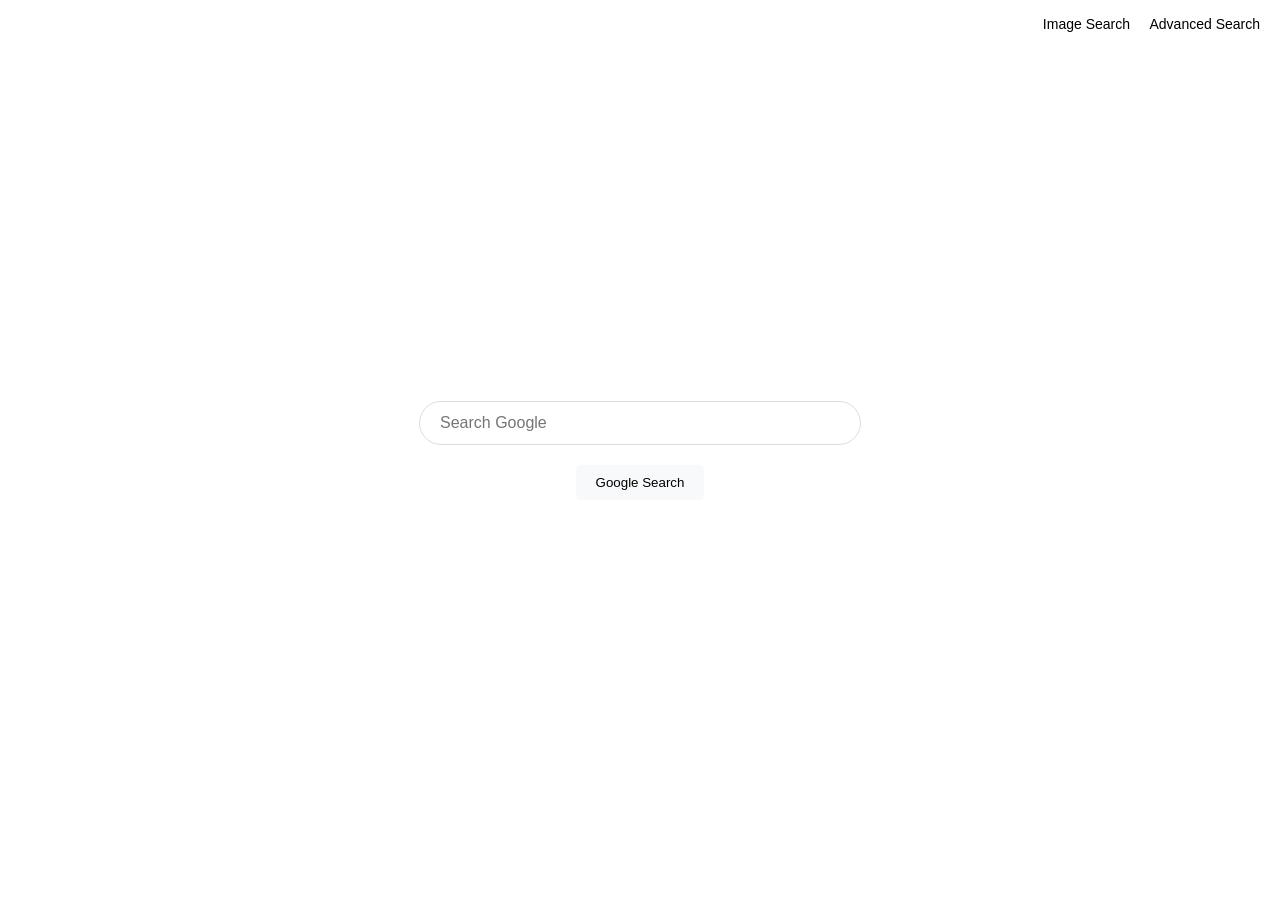
==== project0-search/index.html @ 073c9d26 "Initial commit." ====
<!doctype html>
<html lang="en">
  <head>
    <title>Search</title>
    <link rel="stylesheet" href="style.css" />
  </head>
  <body>
    <!-- Top-right links -->
    <div class="top-links">
      <a href="google_image_search.html">Image Search</a>
      <a href="google_advanced_search.html">Advanced Search</a>
    </div>

    <!-- Centered search -->
    <div class="container">
      <form action="https://www.google.com/search" class="search-form">
        <input type="text" name="q" placeholder="Search Google" />
        <input type="submit" value="Google Search" />
      </form>
    </div>
  </body>
</html>
---- project0-search/style.css ----
body {
  font-family: Arial, sans-serif;
  height: 100vh;
  margin: 0;
}

/* Top-right links */
.top-links {
  position: absolute;
  top: 15px;
  right: 20px;
}

.top-links a {
  margin-left: 15px;
  text-decoration: none;
  color: black;
  font-size: 14px;
}

/* Center container */
.container {
  display: flex;
  flex-direction: column;
  justify-content: center;
  align-items: center;
  height: 100%;
}

.search-form {
  display: flex;
  flex-direction: column;
  align-items: center;
}

/* Search input */
input[type="text"] {
  width: 400px;
  padding: 12px 20px;
  border-radius: 25px;
  border: 1px solid #dcdcdc;
  outline: none;
  font-size: 16px;
}

input[type="text"]:focus {
  box-shadow: 0 0 5px rgba(0, 0, 0, 0.2);
}

/* Button */
input[type="submit"] {
  margin-top: 20px;
  padding: 10px 20px;
  border: none;
  background-color: #f8f9fa;
  border-radius: 5px;
  cursor: pointer;
}

input[type="submit"]:hover {
  border: 1px solid #ccc;
}
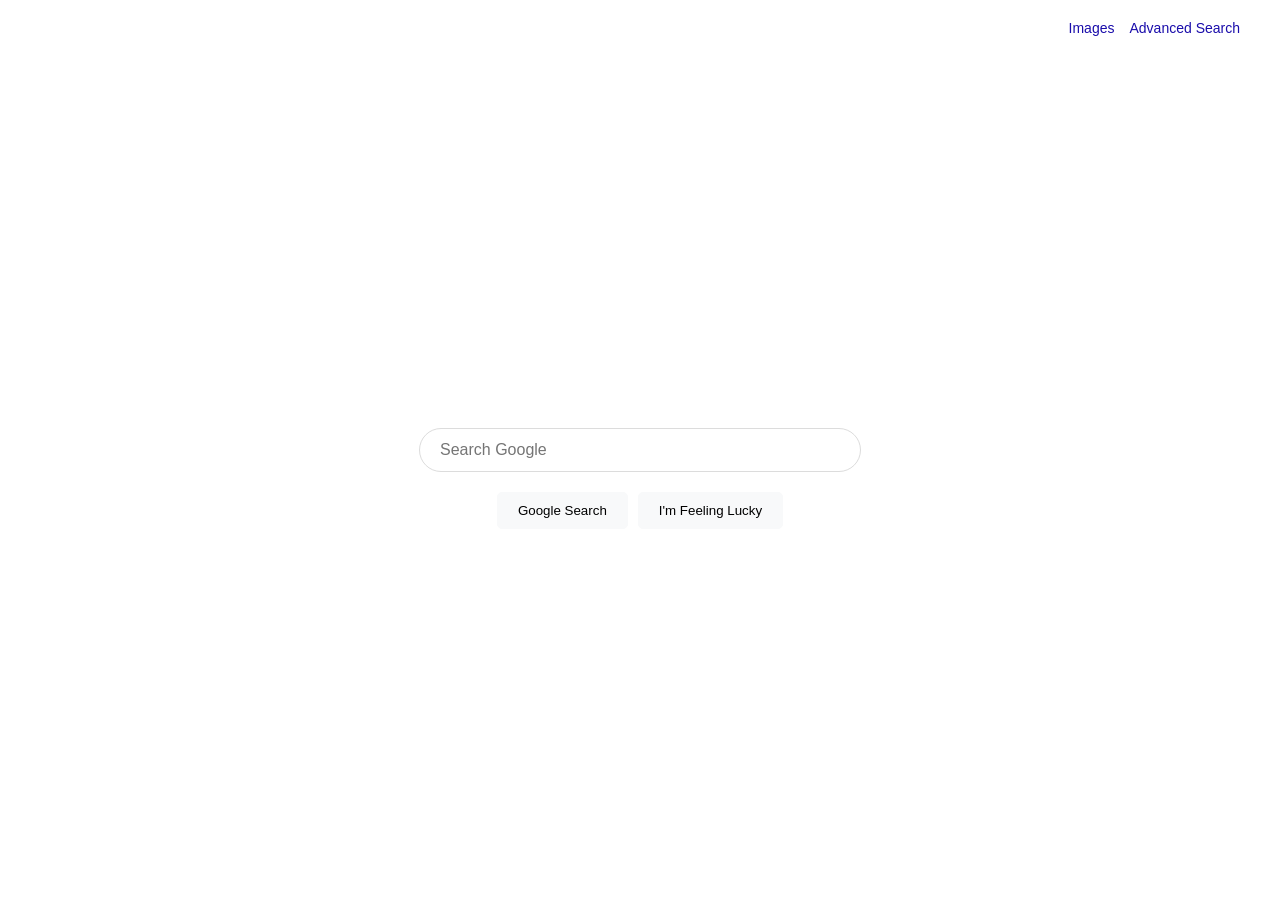
==== commit 6b4f1be3: "Finalize project 0." ====
--- a/project0-search/index.html
+++ b/project0-search/index.html
@@ -1,21 +1,29 @@
 <!doctype html>
 <html lang="en">
   <head>
-    <title>Search</title>
+    <title>Google Search</title>
     <link rel="stylesheet" href="style.css" />
   </head>
   <body>
-    <!-- Top-right links -->
     <div class="top-links">
-      <a href="google_image_search.html">Image Search</a>
-      <a href="google_advanced_search.html">Advanced Search</a>
+      <a href="images.html">Images</a>
+      <a href="advanced_search.html">Advanced Search</a>
     </div>
 
-    <!-- Centered search -->
     <div class="container">
       <form action="https://www.google.com/search" class="search-form">
         <input type="text" name="q" placeholder="Search Google" />
-        <input type="submit" value="Google Search" />
+
+        <div class="buttons">
+          <input type="submit" value="Google Search" />
+
+          <input
+            type="submit"
+            value="I'm Feeling Lucky"
+            formaction="https://www.google.com/search"
+            name="btnI"
+          />
+        </div>
       </form>
     </div>
   </body>
--- a/project0-search/style.css
+++ b/project0-search/style.css
@@ -1,62 +1,131 @@
 body {
   font-family: Arial, sans-serif;
+  margin: 0;
   height: 100vh;
-  margin: 0;
+  display: flex;
+  flex-direction: column;
 }
 
-/* Top-right links */
+/* Navigation */
 .top-links {
-  position: absolute;
-  top: 15px;
-  right: 20px;
+  display: flex;
+  justify-content: flex-end;
+  gap: 15px;
+  padding: 20px 40px;
+  box-sizing: border-box;
 }
 
 .top-links a {
-  margin-left: 15px;
   text-decoration: none;
-  color: black;
+  color: #1a0dab;
   font-size: 14px;
 }
 
-/* Center container */
 .container {
+  flex: 1;
   display: flex;
-  flex-direction: column;
   justify-content: center;
   align-items: center;
-  height: 100%;
 }
 
+h1 {
+  font-size: 20px;
+  font-weight: normal;
+  margin-bottom: 25px;
+}
+
+/* Google Search & Images */
 .search-form {
   display: flex;
   flex-direction: column;
   align-items: center;
 }
 
-/* Search input */
-input[type="text"] {
+.buttons {
+  display: flex;
+  gap: 10px;
+  /* margin-top: 20px; */
+  justify-content: center;
+}
+
+.search-form input[type="text"] {
   width: 400px;
   padding: 12px 20px;
   border-radius: 25px;
   border: 1px solid #dcdcdc;
+  font-size: 16px;
   outline: none;
-  font-size: 16px;
 }
 
-input[type="text"]:focus {
+.search-form input[type="text"]:focus {
   box-shadow: 0 0 5px rgba(0, 0, 0, 0.2);
 }
 
-/* Button */
-input[type="submit"] {
+.search-form input[type="submit"] {
   margin-top: 20px;
   padding: 10px 20px;
-  border: none;
+  border: 1px solid #f8f9fa;
+  border-radius: 5px;
   background-color: #f8f9fa;
-  border-radius: 5px;
   cursor: pointer;
 }
 
-input[type="submit"]:hover {
-  border: 1px solid #ccc;
+.search-form input[type="submit"]:hover {
+  border-color: #ccc;
 }
+
+/* Advanced Search */
+
+.container-advanced {
+  flex: 1;
+  display: block;
+  padding: 40px 60px;
+}
+
+.advanced-search-form {
+  display: grid;
+  grid-template-columns: 200px 1fr;
+  gap: 15px 20px;
+  align-items: center;
+  max-width: 800px;
+}
+
+.advanced-search-form label {
+  font-size: 16px;
+  color: #222;
+}
+
+.advanced-search-form input[type="text"] {
+  width: 100%;
+  padding: 8px;
+  border: 1px solid #d9d9d9;
+  font-size: 16px;
+  border-radius: 2px;
+}
+
+.advanced-search-form input[type="text"]:focus {
+  border-color: #4d90fe;
+  box-shadow: 0 1px 1px rgba(0, 0, 0, 0.1);
+  outline: none;
+}
+
+.advanced-submit-row {
+  grid-column: 2;
+  display: flex;
+  justify-content: flex-end;
+}
+
+.advanced-submit-row input[type="submit"] {
+  margin-top: 10px;
+  padding: 12px 18px;
+  font-size: 14px;
+  border-radius: 9999px;
+  border: none;
+  background-color: #4d90fe;
+  color: white;
+  cursor: pointer;
+}
+
+.advanced-submit-row input[type="submit"]:hover {
+  background-color: #357ae8;
+}
